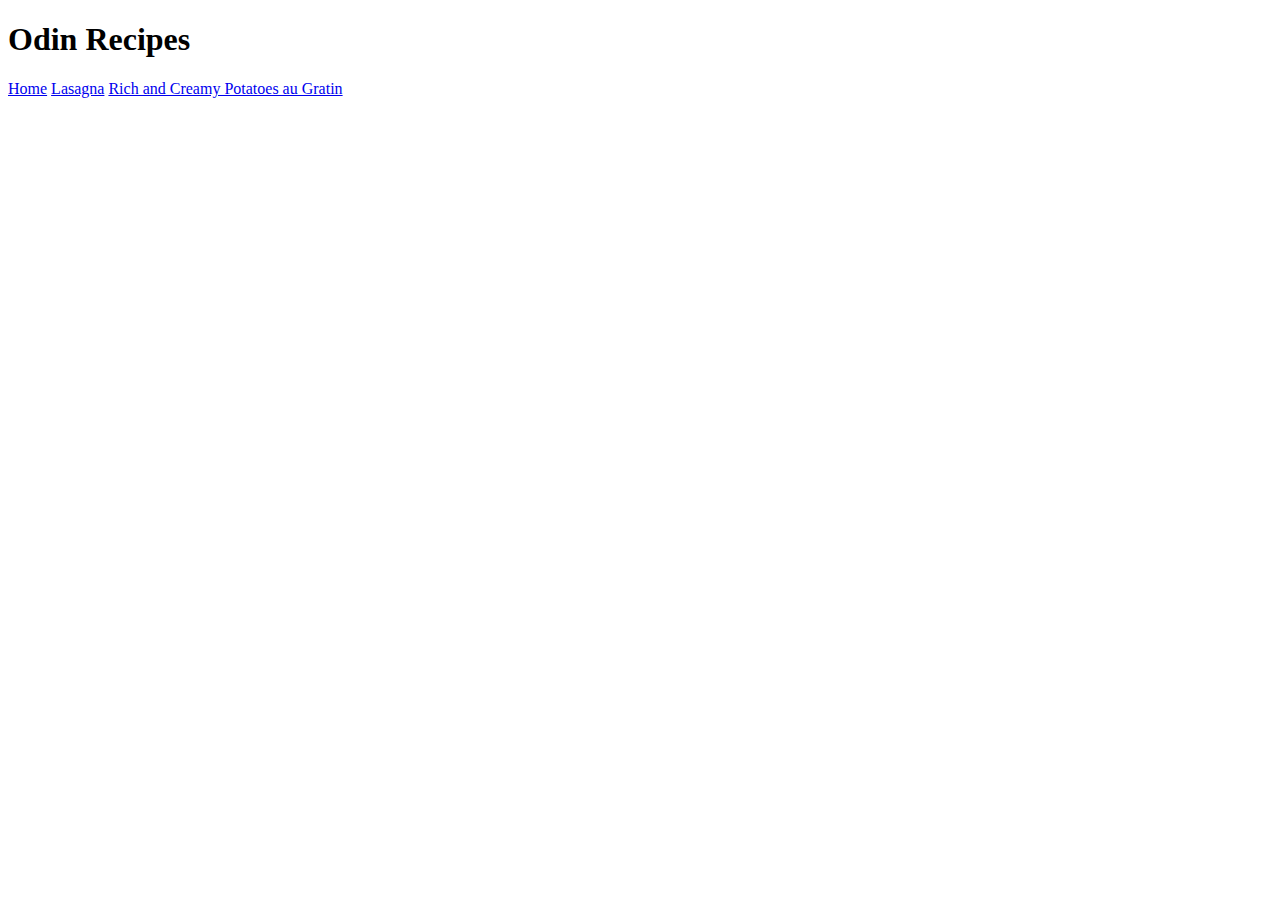
==== index.html @ 8a06e9df "creating new files and linking between them" ====
<!DOCTYPE html>
<html lang="en">
<head>
    <meta charset="UTF-8">
    <meta name="viewport" content="width=device-width, initial-scale=1.0">
    <title>Document</title>
</head>
<body>
    <h1>Odin Recipes</h1>
    <a href="index.html">Home</a>
    <a href="recipes/lasagna.html">Lasagna</a>
    <a href="recipes/rich-and-creamy-potatoes-au-gratin.html">Rich and Creamy Potatoes au Gratin</a>
</body>
</html>
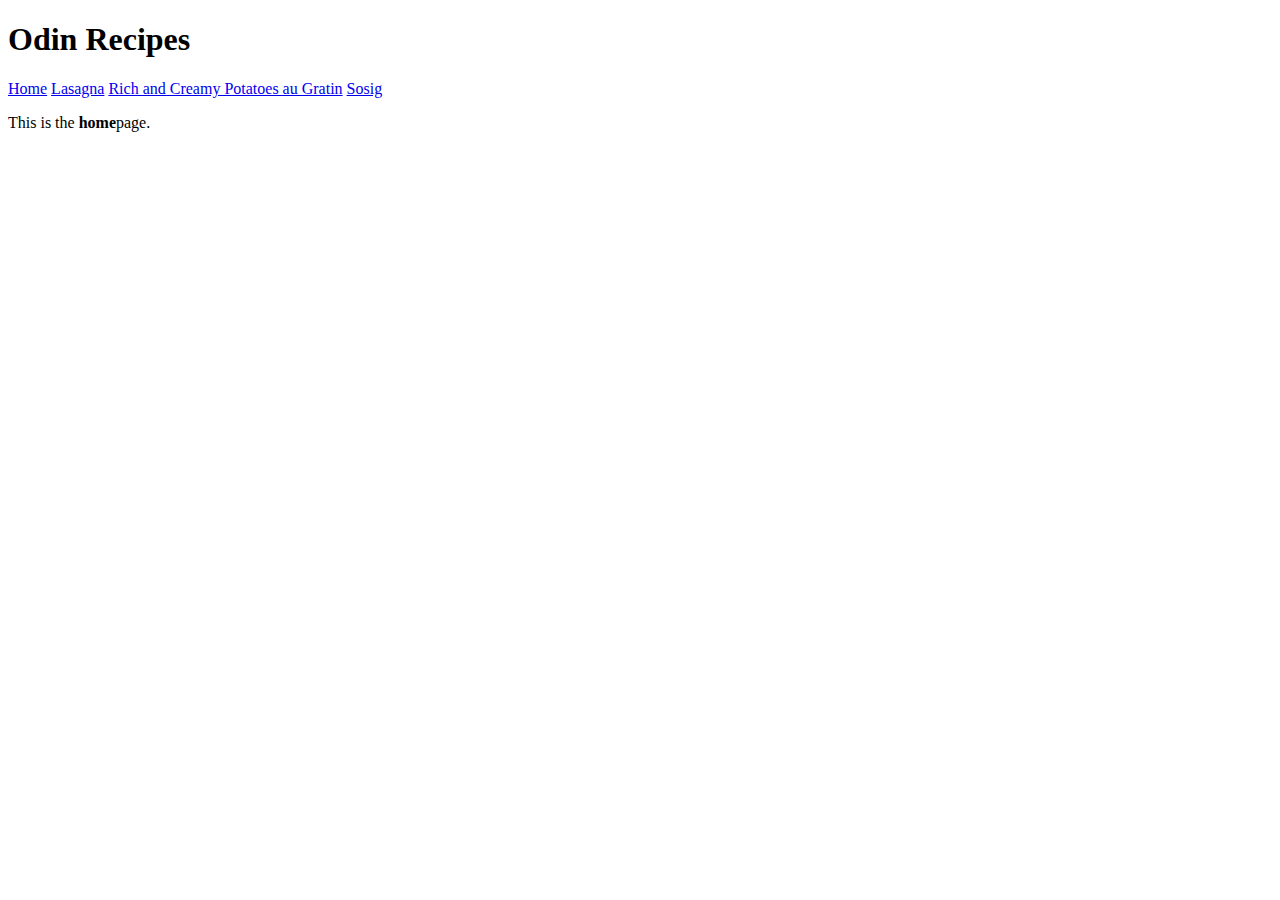
==== commit 800d8456: "fixed a few links between pages" ====
--- a/index.html
+++ b/index.html
@@ -10,5 +10,7 @@
     <a href="index.html">Home</a>
     <a href="recipes/lasagna.html">Lasagna</a>
     <a href="recipes/rich-and-creamy-potatoes-au-gratin.html">Rich and Creamy Potatoes au Gratin</a>
+    <a href="recipes/sausages.html">Sosig</a>
+    <p>This is the <strong>home</strong>page.</p>
 </body>
 </html>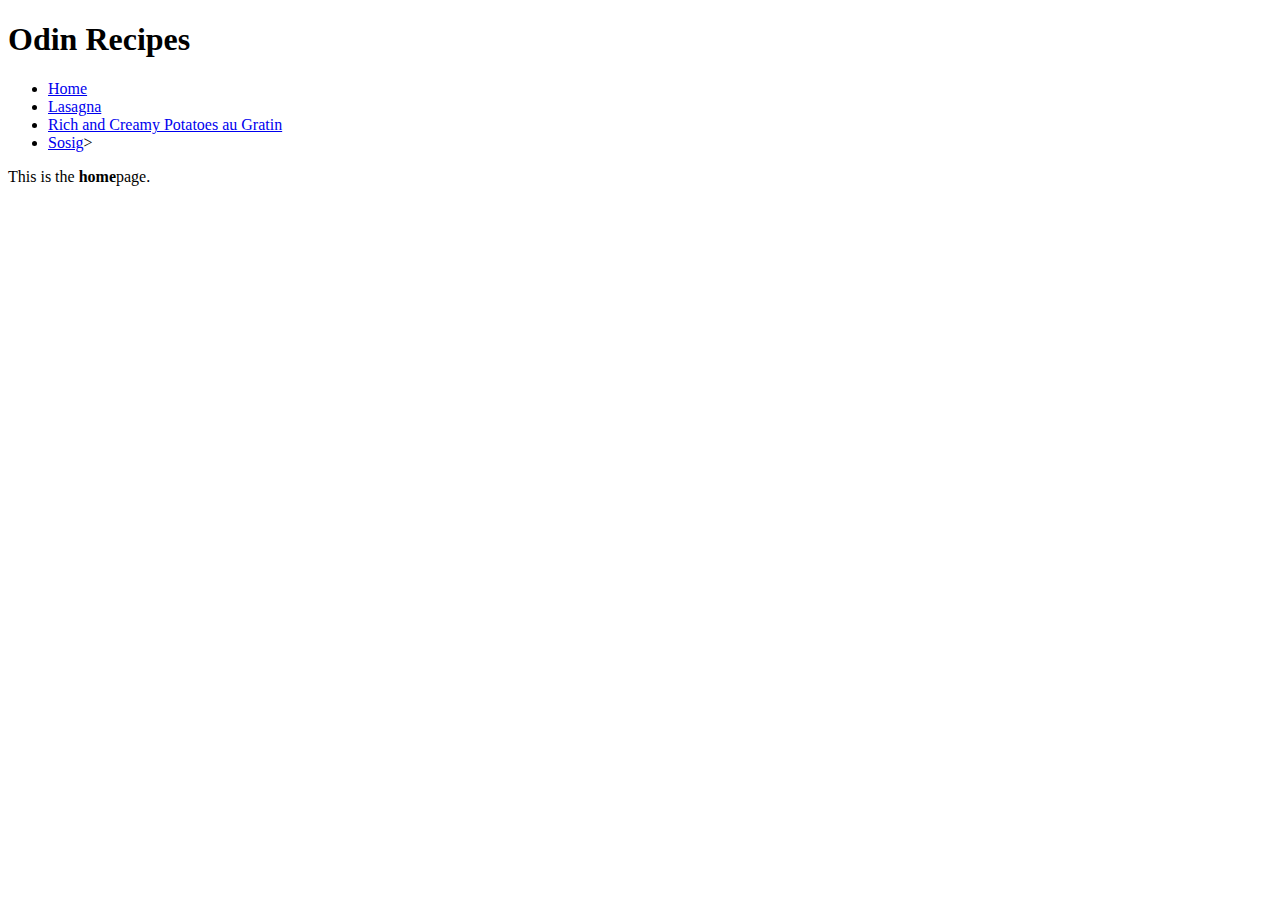
==== commit 8c12f7c8: "formatted links into lists" ====
--- a/index.html
+++ b/index.html
@@ -7,10 +7,12 @@
 </head>
 <body>
     <h1>Odin Recipes</h1>
-    <a href="index.html">Home</a>
-    <a href="recipes/lasagna.html">Lasagna</a>
-    <a href="recipes/rich-and-creamy-potatoes-au-gratin.html">Rich and Creamy Potatoes au Gratin</a>
-    <a href="recipes/sausages.html">Sosig</a>
+    <ul>
+        <li><a href="index.html">Home</a></li>
+        <li><a href="recipes/lasagna.html">Lasagna</a></li>
+        <li><a href="recipes/rich-and-creamy-potatoes-au-gratin.html">Rich and Creamy Potatoes au Gratin</a></li>
+        <li><a href="recipes/sausages.html">Sosig</a>></li>  
+    </ul>    
     <p>This is the <strong>home</strong>page.</p>
 </body>
 </html>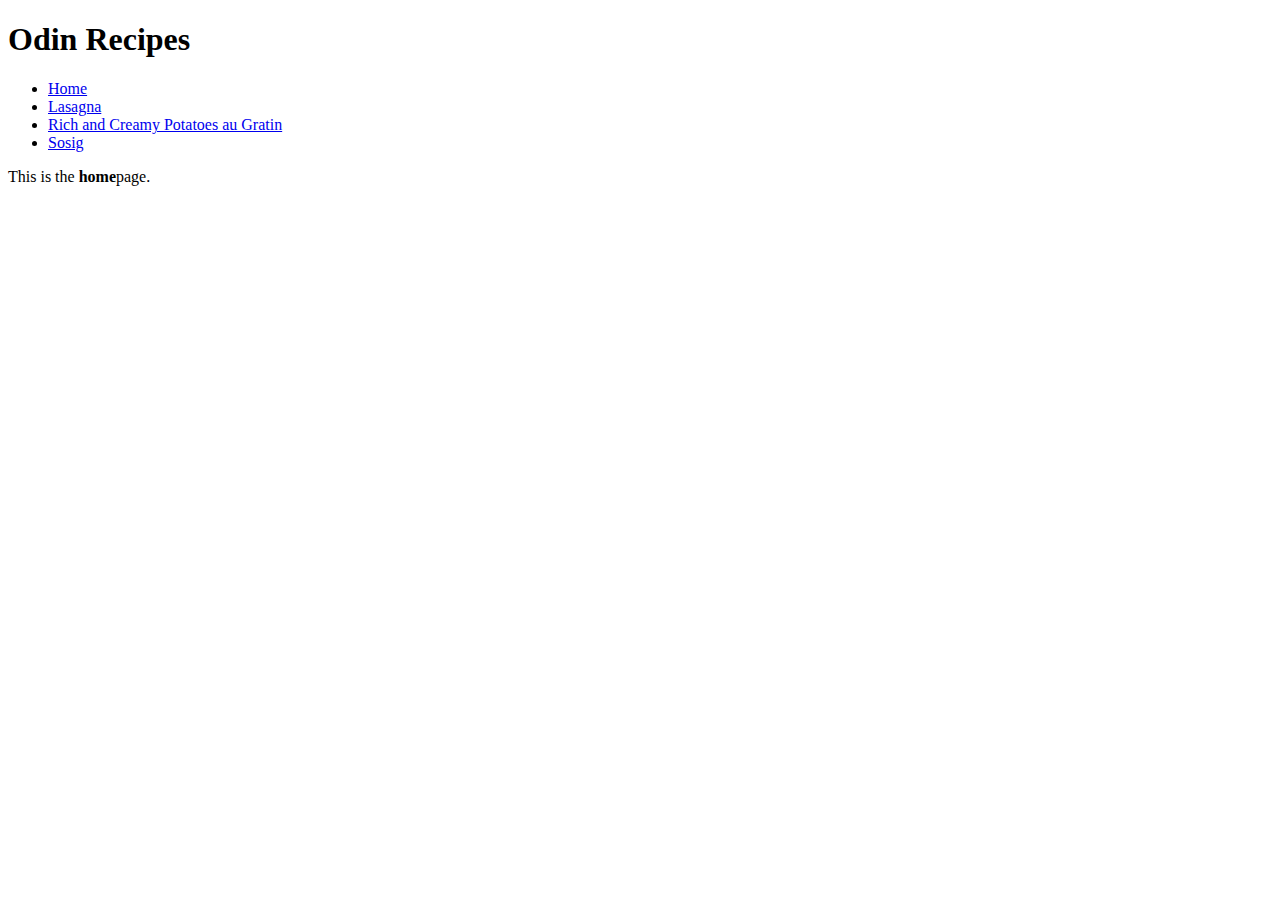
==== commit 3e1ea936: "fixed typo in list of links and in body of index" ====
--- a/index.html
+++ b/index.html
@@ -11,7 +11,7 @@
         <li><a href="index.html">Home</a></li>
         <li><a href="recipes/lasagna.html">Lasagna</a></li>
         <li><a href="recipes/rich-and-creamy-potatoes-au-gratin.html">Rich and Creamy Potatoes au Gratin</a></li>
-        <li><a href="recipes/sausages.html">Sosig</a>></li>  
+        <li><a href="recipes/sausages.html">Sosig</a></li>  
     </ul>    
     <p>This is the <strong>home</strong>page.</p>
 </body>
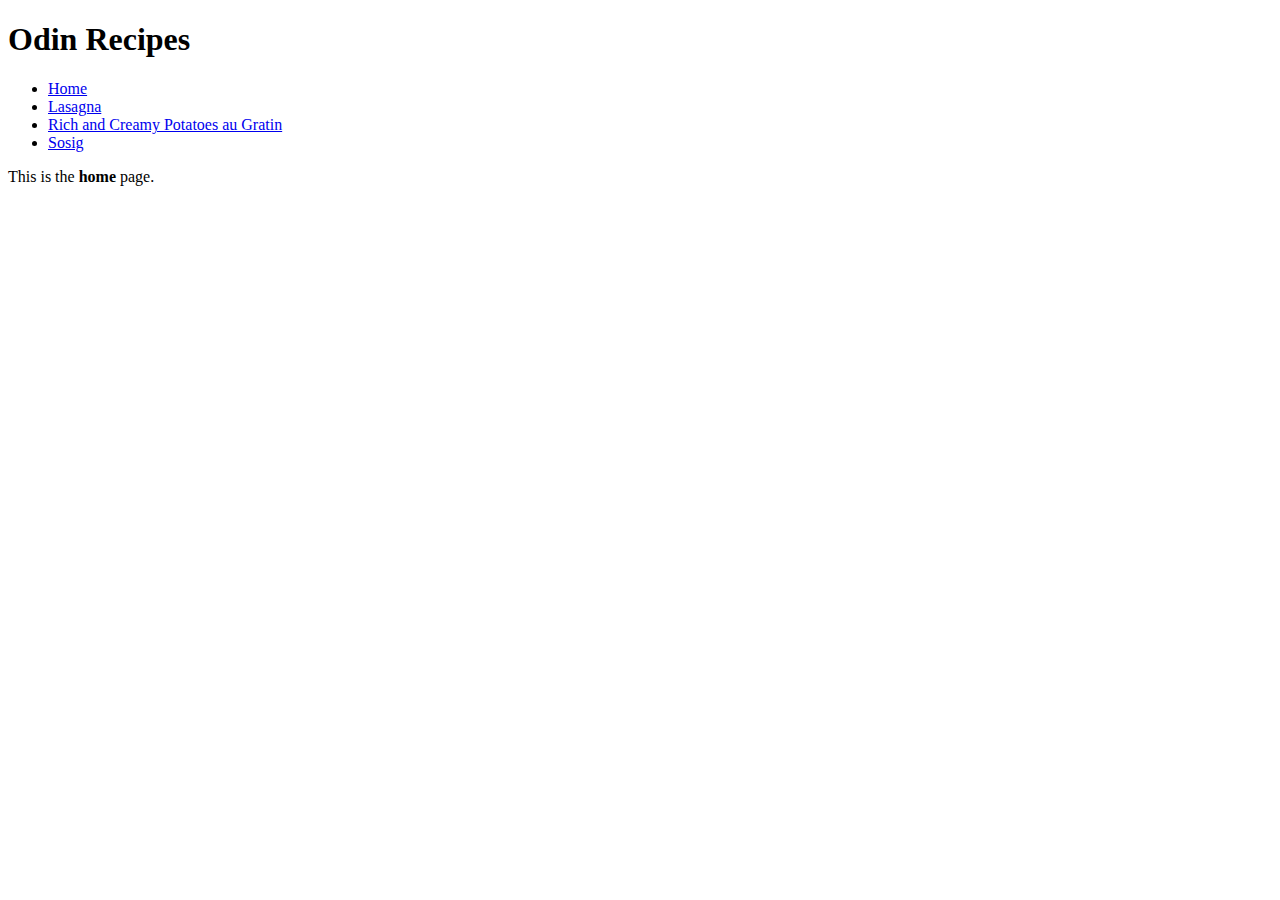
==== commit e58a810b: "fixed typo in index.html" ====
--- a/index.html
+++ b/index.html
@@ -13,6 +13,6 @@
         <li><a href="recipes/rich-and-creamy-potatoes-au-gratin.html">Rich and Creamy Potatoes au Gratin</a></li>
         <li><a href="recipes/sausages.html">Sosig</a></li>  
     </ul>    
-    <p>This is the <strong>home</strong>page.</p>
+    <p>This is the <strong>home</strong> page.</p>
 </body>
 </html>